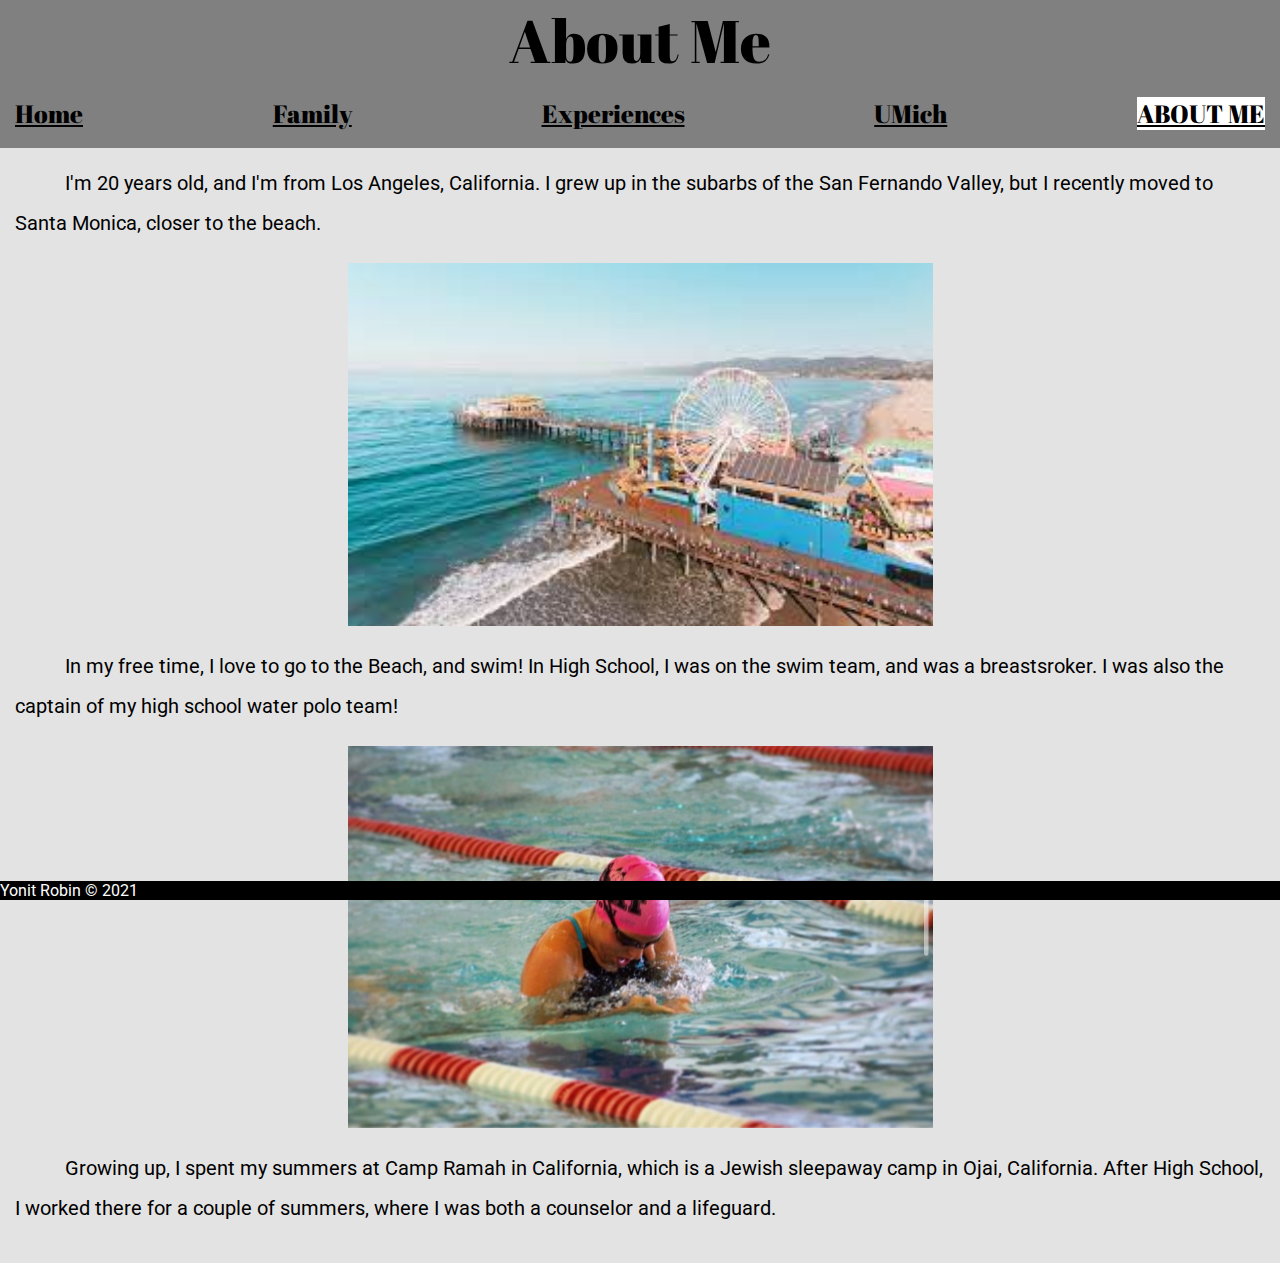
==== about_me.html @ 8ab14af2 "Add files via upload" ====
<!DOCTYPE html>
<html lang="en">
<head>
	<meta charset="UTF-8">
	<meta name="viewport" content="width=device-width, initial-scale=1.0">
	<link href="https://fonts.googleapis.com/css?family=Abril+Fatface|Roboto:300,700" rel="stylesheet">	
    <link rel="shortcut icon" type="image/png" href="imgs/headshot.jpg">
	<link rel="stylesheet" href="css/html5reset.css">
	<link rel="stylesheet" href="css/style.css">
	<title>About Me</title>
</head>
<body>
	<a class="skip" href="#skip">Skip to Main Content</a>

		<header>
			<h1>About Me</h1>
            <nav id = 'links'>
				<ul class = 'page_links'>
                <li><a href = "index.html">Home</a></li>
                <li><a href = "family.html">Family</a></li>
				<li><a href = "experiences.html">Experiences</a></li>
				<li><a href = "umich.html">UMich</a></li>
				<li><a id = 'current' href = "about_me.html">About Me</a></li>
				</ul>
			</nav>
        </header>
    <main id = 'skip'>

    <div class = aboutme_paragraphs>
        <p>
            I'm 20 years old, and I'm from Los Angeles, California. I grew up in the subarbs of the San Fernando Valley,
            but I recently moved to Santa Monica, closer to the beach.
        </p>
        <img  src="imgs/samo.jpg" alt='Santa Monica' />

        <p>
            In my free time, I love to go to the Beach, and swim!
            In High School, I was on the swim team, and was a breastsroker.
            I was also the captain of my high school water polo team!
        </p>
		<img  src="imgs/breaststroke.jpeg" alt='Swimming' />

        <p>
            Growing up, I spent my summers at Camp Ramah in California, which is a Jewish sleepaway camp in Ojai, California. 
            
            After High School, I worked there for a couple of summers, where I was both a counselor and a lifeguard. 
        </p>

    </div>

		

</body>
</main>
<nav class = 'class_for_footer'>
    <footer>
        <p>Yonit Robin &copy; 2021</p>
    
    </footer>
    </nav>
</html>





</html>
---- css/style.css ----
/* style for all */

html{
    background-color: #E3E3E3;
}
header{
    background-color: grey;
    width: 100%;
    
}
h1{
    text-align: center;
    font-size: 60px;
    font-family: 'Abril Fatface', serif;
}

ul{
    display: flex;
    flex-direction: column;
    text-align: center;
    line-height: 1.5em;
    font-size: 20px;
}

#links{
    padding: 15px;
}
.page_links{
    font-family: 'Abril Fatface', serif;
    display: flex;
    justify-content: space-between;
}



/* styling for index.html */
.class_for_index{
    padding: 50px;
}
.headshot{
    display: flex;
    justify-content: center;
    border: 10px solid black; 
}
/* is skip working? */
a.skip{
    background: white;
    left: 0;
    padding: 6px;
    position: absolute;
    top: -40px;
    -webkit-transition: top 1s ease-out;
    transition: top 1s ease-out;
    z-index: 1;
  }

a.skip:focus{
    top:20px;
    color: black;
    text-decoration-style: solid;
  }
a, a:visited{
    color: black;
}

#current{
    text-transform: uppercase;
    background-color: white;
}

/* for index.html:
 - need to center image
 - make whole page fit
 - background image not covering
  */


  /* styling for family.html */

.class-for-family, .pictures{
    display: flex;
    flex-wrap: wrap;
    justify-content:center;
}

.class-for-family img{
    border: 10px solid black;
    margin: 10px;
    width: auto;
    height: 300px; 
}

  /* styling for experiences.html */
  .header-for-experiences{
    text-align: center;
    padding: 25px 0px 0px 25px;
    font-size: 35px;
    font-family: 'Abril Fatface', serif;  
}

    .p-for-experiences{
    font-family: 'Roboto', sans-serif;
    font-size: 20px;
    padding: 15px;
    line-height: 2;
    text-indent: 50px;
}

  /* USE GRID HERE */
.umich_container{
    display: grid;
    grid-template-columns: 1fr;
    grid-gap: 10px;
    row-gap: 40px;
    font-family: 'Roboto', sans-serif;
    font-size: 20px;
    line-height: 2;
    text-indent: 50px;
    padding:10px;
}

.umich_container img{
    width:100%;
    height: auto;  
}

/* styling for aboutme.html */
.aboutme_paragraphs{
    font-family: 'Roboto', sans-serif;
    padding: 15px;
    font-size: 20px;
    line-height: 2;
    text-indent: 50px;
}

.aboutme_paragraphs img{
    display: block;
    margin-left: auto;
    margin-right: auto;
    padding: 20px;
    width: 50%;
    height: 50%;
}

footer{
    position: fixed;
    left: 0;
    bottom: 0;
    width: 100%;
    background-color: black;
    color: white;
    text-align: left;
    font-family: 'Roboto';
}

.class_for_footer{
    padding-top: 20px;
}

/* tablet view */
@media screen and (min-width: 800px){

    .umich_container{
        grid-template-columns: 1fr 1fr;
    }
    ul{
        display: flex;
        flex-direction: row;
        text-align: center;
        justify-content:space-evenly;
        line-height: 1.5em;
        font-size: 25px;
    }
}

/* form styling */
form{
    font-family: 'Roboto', sans-serif;
    font-size: 20px;
    border: black solid 2px;
    margin: 10px;
}
legend{
    text-align: center;
    font-weight: bold;
    font-size: 25px;
}
fieldset{
    text-align: center;
} 
input{  
    font-size: 10px;
}
/* label{
    padding: 10px;
    margin-left: auto;
    margin-right: auto;
} */

.flip-card {
    position: relative;
    width: 300px;
    height: 300px;
  }
  .card-content {
    position: relative;
    width: 100%;
    height: 100%;
    transition: transform 1s;
    transform-style: preserve-3d;
  }
  .flip-card:hover .card-content {
    transform: rotateY( 180deg ) ;
    transition: transform 0.5s;
  }
  
  .card-front,
  .card-back {
    position: absolute;
    height: 100%;
    width: 100%;
    /* color: black; */
    text-align: center;
    font-size: 30px;
    font-family: 'Abril Fatface', serif;
    backface-visibility: hidden;
    line-height: 200px;
  }
  /* if text has multiple lines... */
  .card-front,
  .card-back p{
    line-height: 1.5;
    display: inline-block;
    vertical-align: middle;
  }

  
  .card-back {
    background: black;
    color: white;
    transform: rotateY(180deg);
  }

/* desktop view */
@media screen and (min-width: 1024px){
    .umich_container img{
        width: 50%;
        height: auto;  
        margin-left: auto;
        margin-right: auto;
    }
}

/* animation on h1 */

@keyframes animate{
    from{
        text-align: center;
        font-size: 60px;
        font-family: 'Abril Fatface', serif;
    }

    to{
        text-align: center;
        font-size: 100px;
        font-family: 'Abril Fatface', serif;
    }
}
h1{
    animation-name: animate;
    animation-duration: 5s;
}

/* turn off animation */
@media screen and (prefers-reduced-motion: reduce){
    #logo{
        animation-name: none;
    }
}
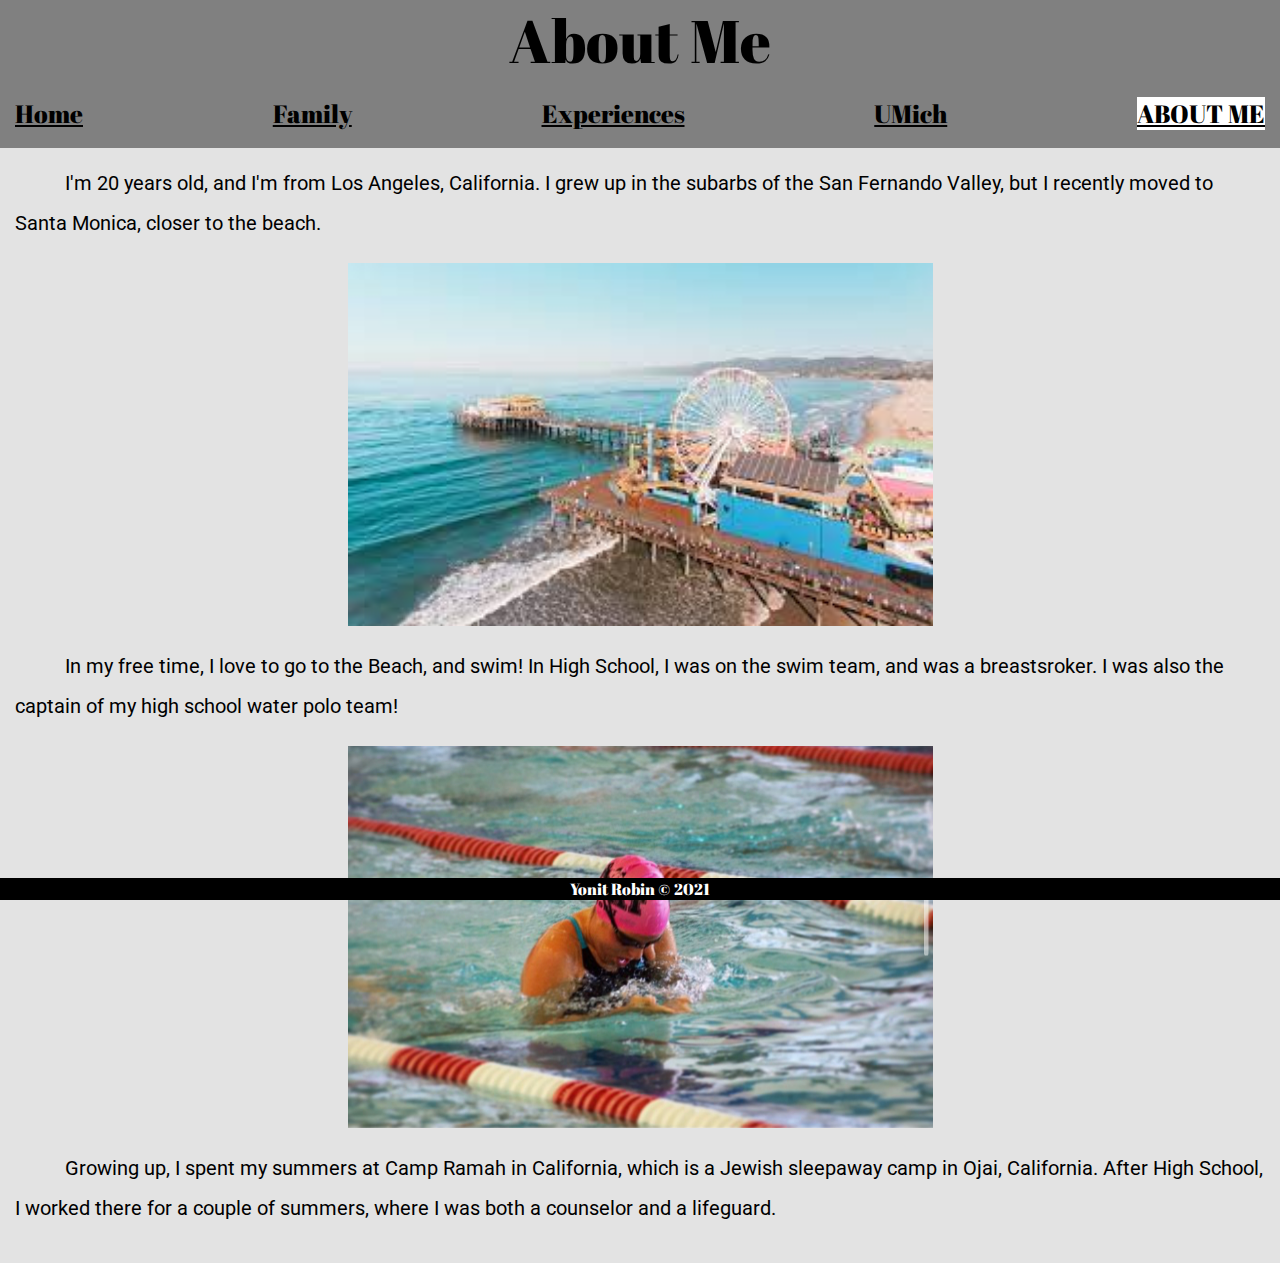
==== commit e77a4938: "Add files via upload" ====
--- a/about_me.html
+++ b/about_me.html
@@ -6,7 +6,16 @@
 	<link href="https://fonts.googleapis.com/css?family=Abril+Fatface|Roboto:300,700" rel="stylesheet">	
     <link rel="shortcut icon" type="image/png" href="imgs/headshot.jpg">
 	<link rel="stylesheet" href="css/html5reset.css">
-	<link rel="stylesheet" href="css/style.css">
+    <link rel="stylesheet" href="css/style.css">
+    <!-- Global site tag (gtag.js) - Google Analytics -->
+        <script async src="https://www.googletagmanager.com/gtag/js?id=G-P4PN11Y146"></script>
+        <script>
+        window.dataLayer = window.dataLayer || [];
+        function gtag(){dataLayer.push(arguments);}
+        gtag('js', new Date());
+
+        gtag('config', 'G-P4PN11Y146');
+        </script>
 	<title>About Me</title>
 </head>
 <body>
@@ -52,12 +61,12 @@
 
 </body>
 </main>
-<nav class = 'class_for_footer'>
+<div class = 'class_for_footer'>
     <footer>
         <p>Yonit Robin &copy; 2021</p>
     
     </footer>
-    </nav>
+</div>
 </html>
 
 
--- a/css/style.css
+++ b/css/style.css
@@ -3,18 +3,17 @@
 
 html{
     background-color: #E3E3E3;
+    scroll-behavior: smooth;
 }
 header{
     background-color: grey;
-    width: 100%;
-    
+    width: 100%;    
 }
 h1{
     text-align: center;
     font-size: 60px;
     font-family: 'Abril Fatface', serif;
 }
-
 ul{
     display: flex;
     flex-direction: column;
@@ -22,7 +21,6 @@
     line-height: 1.5em;
     font-size: 20px;
 }
-
 #links{
     padding: 15px;
 }
@@ -30,20 +28,40 @@
     font-family: 'Abril Fatface', serif;
     display: flex;
     justify-content: space-between;
-}
-
-
-
-/* styling for index.html */
-.class_for_index{
-    padding: 50px;
 }
 .headshot{
     display: flex;
     justify-content: center;
     border: 10px solid black; 
 }
-/* is skip working? */
+/* form styling on index.html */
+
+form{
+    display:block;
+    background-color: #737373;
+    padding: 25px;
+    margin: auto;
+    color: white;
+    font-family: 'Roboto', sans-serif;
+    font-size: 10px;
+    border: black solid 2px;
+    text-align: center;
+}
+legend{
+    text-align: center;
+    font-weight: bold;
+    font-size: 15px;
+    padding: 10px;
+    font-family: 'Abril Fatface', serif;
+
+}
+input, textarea{  
+    font-size: 10px;
+    resize: both;
+}  
+label{
+    font-family: 'Abril Fatface', serif;
+}
 a.skip{
     background: white;
     left: 0;
@@ -69,29 +87,22 @@
     background-color: white;
 }
 
-/* for index.html:
- - need to center image
- - make whole page fit
- - background image not covering
-  */
-
-
-  /* styling for family.html */
+/* styling for family.html */
 
 .class-for-family, .pictures{
     display: flex;
     flex-wrap: wrap;
-    justify-content:center;
+    justify-content:center;    
 }
 
 .class-for-family img{
-    border: 10px solid black;
+    border: 5px solid black;
     margin: 10px;
-    width: auto;
+    width: autot;
     height: 300px; 
 }
 
-  /* styling for experiences.html */
+/* styling for experiences.html */
   .header-for-experiences{
     text-align: center;
     padding: 25px 0px 0px 25px;
@@ -99,7 +110,7 @@
     font-family: 'Abril Fatface', serif;  
 }
 
-    .p-for-experiences{
+.p-for-experiences{
     font-family: 'Roboto', sans-serif;
     font-size: 20px;
     padding: 15px;
@@ -150,13 +161,18 @@
     width: 100%;
     background-color: black;
     color: white;
-    text-align: left;
-    font-family: 'Roboto';
+    text-align: center;
+    font-family: 'Abril Fatface';
 }
 
 .class_for_footer{
     padding-top: 20px;
 }
+
+.card-back p{
+    display: none;
+}
+
 
 /* tablet view */
 @media screen and (min-width: 800px){
@@ -172,36 +188,15 @@
         line-height: 1.5em;
         font-size: 25px;
     }
-}
-
-/* form styling */
-form{
-    font-family: 'Roboto', sans-serif;
-    font-size: 20px;
-    border: black solid 2px;
-    margin: 10px;
-}
-legend{
-    text-align: center;
-    font-weight: bold;
-    font-size: 25px;
-}
-fieldset{
-    text-align: center;
-} 
-input{  
-    font-size: 10px;
-}
-/* label{
-    padding: 10px;
-    margin-left: auto;
-    margin-right: auto;
-} */
+    .headshot{
+        display:none ;
+    }
 
 .flip-card {
     position: relative;
     width: 300px;
     height: 300px;
+    margin: 15px;
   }
   .card-content {
     position: relative;
@@ -214,13 +209,18 @@
     transform: rotateY( 180deg ) ;
     transition: transform 0.5s;
   }
+  /* make keyboard accessible */
+  .flip-card:focus .card-content{
+    transform: rotateY( 180deg ) ;
+    transition: transform 0.5s;
+
+  }
   
   .card-front,
   .card-back {
     position: absolute;
     height: 100%;
     width: 100%;
-    /* color: black; */
     text-align: center;
     font-size: 30px;
     font-family: 'Abril Fatface', serif;
@@ -234,13 +234,51 @@
     display: inline-block;
     vertical-align: middle;
   }
-
-  
+ 
   .card-back {
     background: black;
     color: white;
     transform: rotateY(180deg);
   }
+  /* parallax styling */
+.parallax{
+    background-image: url(../imgs/headshot.jpg);
+    background-attachment: fixed;
+    background-position: center;
+    background-size: cover;
+    min-height:500px;
+    background-repeat: no-repeat;  
+} 
+
+form{
+   padding: 25px;
+   font-size: 20px;
+}
+
+legend{
+    font-size: 25px;
+    padding: 10px;
+}
+/* animation on h1 */
+
+@keyframes animate{
+    from{
+        text-align: center;
+        font-size: 60px;
+        font-family: 'Abril Fatface', serif;
+    }
+
+    to{
+        text-align: center;
+        font-size: 80px;
+        font-family: 'Abril Fatface', serif;
+    }
+}
+h1{
+    animation-name: animate;
+    animation-duration: 1s;
+}
+}
 
 /* desktop view */
 @media screen and (min-width: 1024px){
@@ -250,33 +288,30 @@
         margin-left: auto;
         margin-right: auto;
     }
-}
-
-/* animation on h1 */
-
-@keyframes animate{
-    from{
-        text-align: center;
-        font-size: 60px;
-        font-family: 'Abril Fatface', serif;
-    }
-
-    to{
-        text-align: center;
-        font-size: 100px;
-        font-family: 'Abril Fatface', serif;
-    }
-}
-h1{
-    animation-name: animate;
-    animation-duration: 5s;
-}
-
-/* turn off animation */
+    .parallax{
+        min-height: 700px;
+    }
+}
+
+/* prefers reduced motion  */
 @media screen and (prefers-reduced-motion: reduce){
-    #logo{
+    html{
+        scroll-behavior: auto;
+    }
+    a.skip{
+        -webkit-transition: initial;
+        transition: initial;
+    }
+    h1{
         animation-name: none;
-    }
+    } 
+    .parallax{
+        background-attachment: initial;
+    }
+    .flip-card:hover .card-content {
+        transform: rotateY( 0deg ) ;
+        transition: initial;
+      }
 }
  
 
